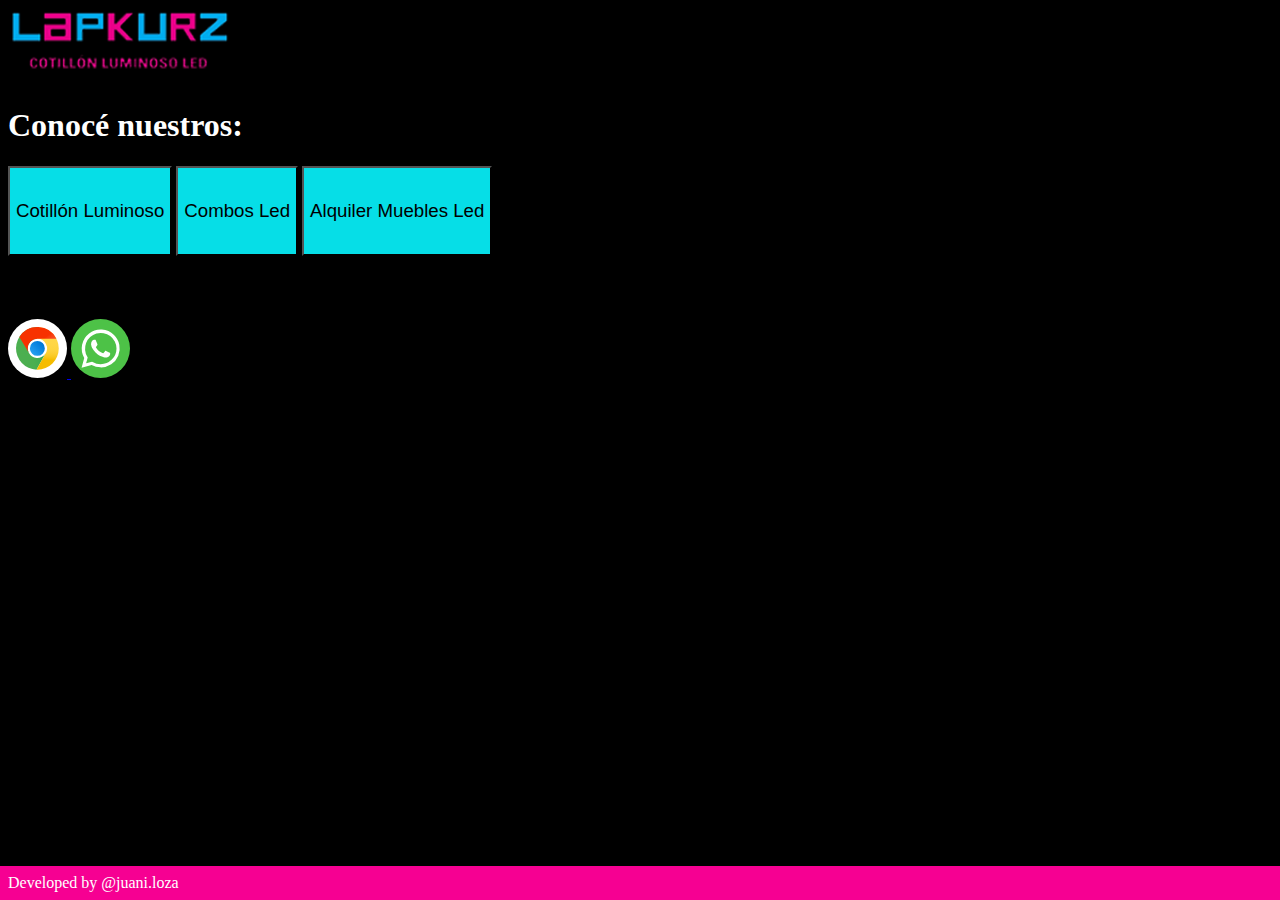
==== index.html @ 58d9423f "Home" ====
<!doctype html>
<html lang="en">
  <head>
    <meta charset="utf-8">
    <meta name="viewport" content="width=device-width, initial-scale=1">
    <title>Lapkurz - Cotillon Luminoso</title>
    <link href="https://cdn.jsdelivr.net/npm/bootstrap@5.2.1/dist/css/bootstrap.min.css" rel="stylesheet" integrity="sha384-iYQeCzEYFbKjA/T2uDLTpkwGzCiq6soy8tYaI1GyVh/UjpbCx/TYkiZhlZB6+fzT" crossorigin="anonymous">
    <link rel="stylesheet" href="assets/style.css"/>
  </head>
  <body class="container-fluid">
    <!-- Logo -->
    <div class="row d-flex justify-content-center mt-5">
      <img id="logo" src="./img/Logo.svg" alt="logo.svg">
    </div>

    <div class="row mt-5">
      <h1 class="d-flex justify-content-center">Conocé nuestros:</h1>
    </div>

    <!-- Botones -->
    <div class="row">

      <div class="col-12 d-flex flex-column p-4">
        <button class="boton_hijo">Cotillón Luminoso</button>
        <button class="boton_hijo">Combos Led</button>
        <button class="boton_hijo">Alquiler Muebles Led</button>
      </div>
    </div>

    <!-- Iconos contacto -->
    <div class="row">
      <div class="col-12 d-flex justify-content-between p-3">
        <a href="https://lapkurz.com/">
          <img src="./img/Icono-chrome.svg" alt="Icono-chrome">
        </a>
        <a href="https://api.whatsapp.com/send/?phone=5491123128745&text&type=phone_number&app_absent=0">
          <img src="./img/Icono-wpp.svg" alt="Icono-wpp">
        </a>
      </div>
    </div>

    <!-- Footer -->
    <div class="row bcg-rosa">
      <footer class="d-flex justify-content-center">
        Developed by @juani.loza
      </footer>
    </div>

    <script src="https://cdn.jsdelivr.net/npm/bootstrap@5.2.1/dist/js/bootstrap.bundle.min.js" integrity="sha384-u1OknCvxWvY5kfmNBILK2hRnQC3Pr17a+RTT6rIHI7NnikvbZlHgTPOOmMi466C8" crossorigin="anonymous"></script>
  </body>
</html>
---- assets/style.css ----
body {
    background-color: black;
    color: white;
    font-style: poppins;
    height: 100%;
}
/* Borde rojo para identificar */
.red {
    border: 2px solid red;
  }

/* Varible para identificar el rojo */
:root{
  --redborder: 2px solid red;
}

.selector-for-some-widget {
    box-sizing: content-box;
  }

#logo {
  max-width: 60%;
}

.boton_hijo{
margin-bottom: 5%;
height: 10vh;
color: black;
font-size: 14pt;
font-weight: 500;
background-color: #06dee7;
}

/* FOOTER */
.bcg-rosa{
  background-color: #f60092;
  position: fixed;
  right: 0;
  bottom: 0;
  left: 0;
  padding: 0.5rem;
}
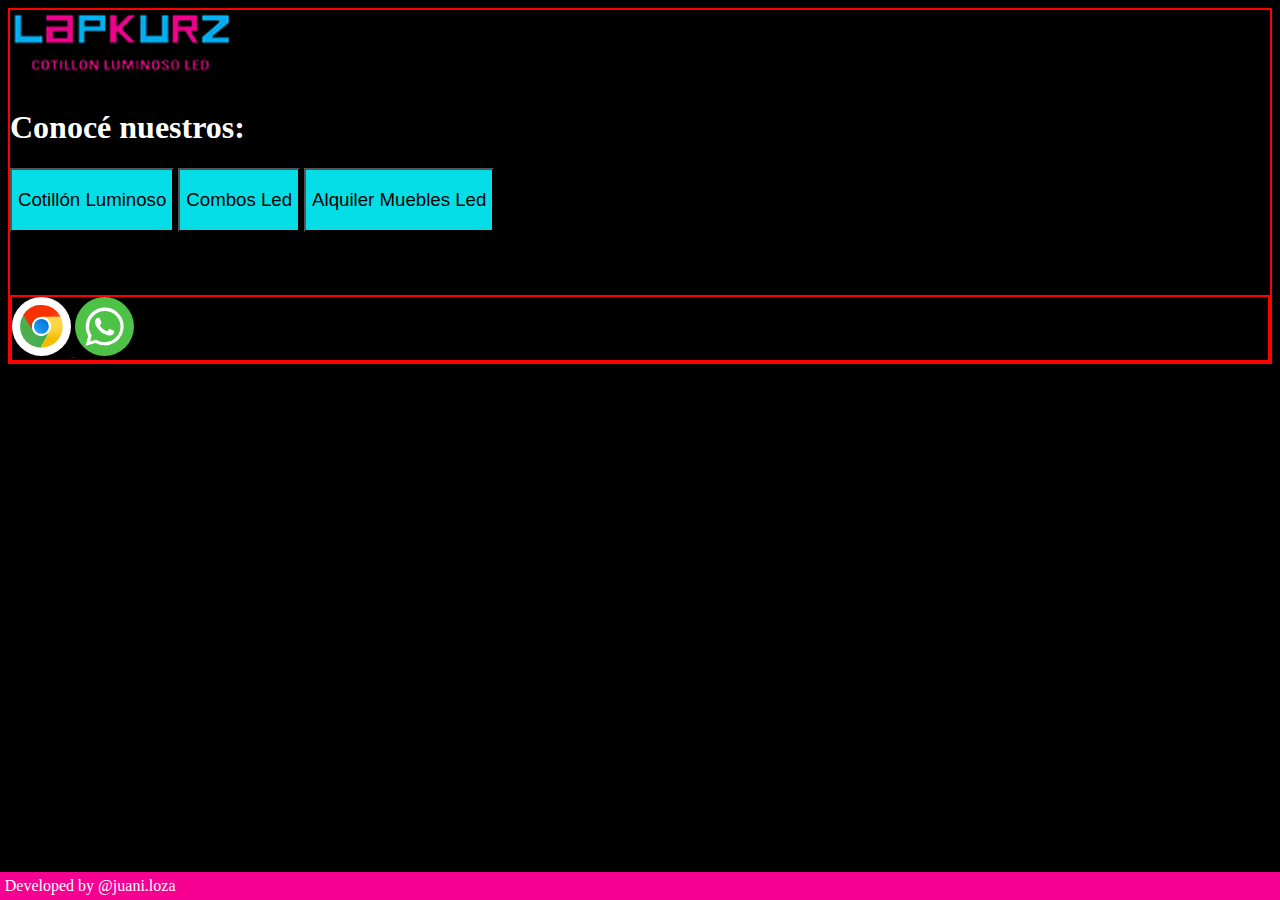
==== commit 83061d3d: "altura boton arreglado" ====
--- a/index.html
+++ b/index.html
@@ -7,7 +7,7 @@
     <link href="https://cdn.jsdelivr.net/npm/bootstrap@5.2.1/dist/css/bootstrap.min.css" rel="stylesheet" integrity="sha384-iYQeCzEYFbKjA/T2uDLTpkwGzCiq6soy8tYaI1GyVh/UjpbCx/TYkiZhlZB6+fzT" crossorigin="anonymous">
     <link rel="stylesheet" href="assets/style.css"/>
   </head>
-  <body class="container-fluid">
+  <body class="container-fluid red">
     <!-- Logo -->
     <div class="row d-flex justify-content-center mt-5">
       <img id="logo" src="./img/Logo.svg" alt="logo.svg">
@@ -29,7 +29,7 @@
 
     <!-- Iconos contacto -->
     <div class="row">
-      <div class="col-12 d-flex justify-content-between p-3">
+      <div class="col-12 d-flex justify-content-between p-3 red">
         <a href="https://lapkurz.com/">
           <img src="./img/Icono-chrome.svg" alt="Icono-chrome">
         </a>
@@ -41,7 +41,7 @@
 
     <!-- Footer -->
     <div class="row bcg-rosa">
-      <footer class="d-flex justify-content-center">
+      <footer class="d-flex justify-content-center align-items-end">
         Developed by @juani.loza
       </footer>
     </div>
--- a/assets/style.css
+++ b/assets/style.css
@@ -24,7 +24,7 @@
 
 .boton_hijo{
 margin-bottom: 5%;
-height: 10vh;
+height: 4rem;
 color: black;
 font-size: 14pt;
 font-weight: 500;
@@ -38,5 +38,5 @@
   right: 0;
   bottom: 0;
   left: 0;
-  padding: 0.5rem;
+  padding: 0.3rem;
 }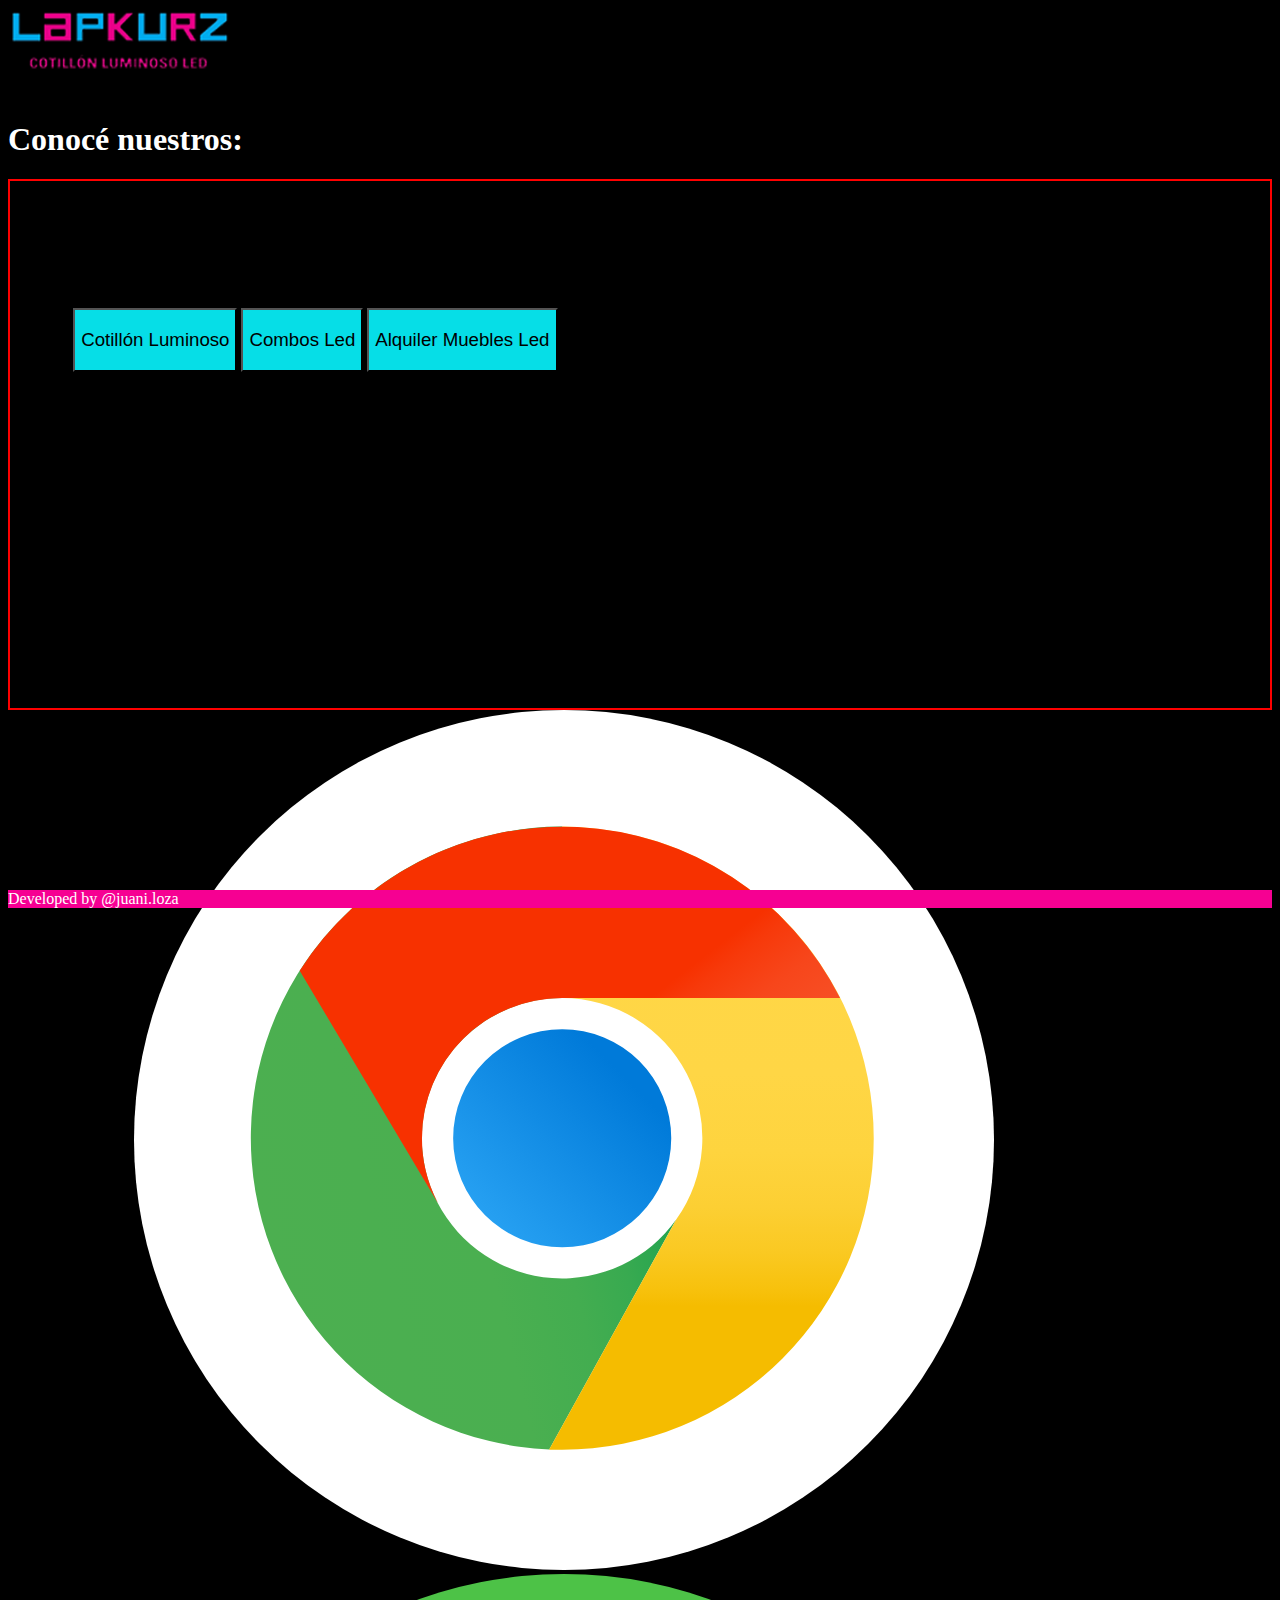
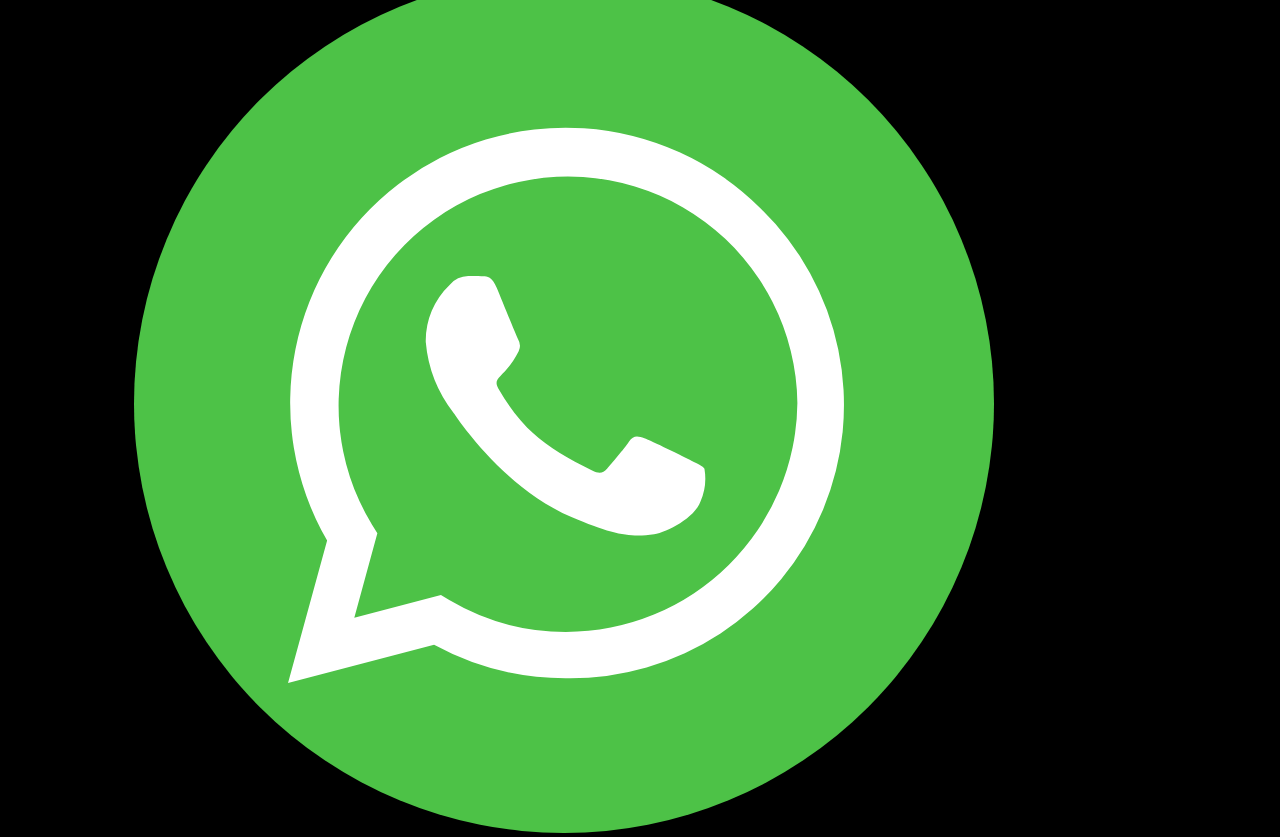
==== commit 4b582c6a: "Heighy y width principales para celular" ====
--- a/index.html
+++ b/index.html
@@ -7,20 +7,19 @@
     <link href="https://cdn.jsdelivr.net/npm/bootstrap@5.2.1/dist/css/bootstrap.min.css" rel="stylesheet" integrity="sha384-iYQeCzEYFbKjA/T2uDLTpkwGzCiq6soy8tYaI1GyVh/UjpbCx/TYkiZhlZB6+fzT" crossorigin="anonymous">
     <link rel="stylesheet" href="assets/style.css"/>
   </head>
-  <body class="container-fluid red">
+  <body class="container-fluid ">
     <!-- Logo -->
-    <div class="row d-flex justify-content-center mt-5">
+    <div class="row d-flex justify-content-center logo_padre ">
       <img id="logo" src="./img/Logo.svg" alt="logo.svg">
     </div>
 
-    <div class="row mt-5">
+    <div class="row ">
       <h1 class="d-flex justify-content-center">Conocé nuestros:</h1>
     </div>
 
     <!-- Botones -->
-    <div class="row">
-
-      <div class="col-12 d-flex flex-column p-4">
+    <div class="row botones_padre ">
+      <div class="col-12 d-flex flex-column justify-content-between ">
         <button class="boton_hijo">Cotillón Luminoso</button>
         <button class="boton_hijo">Combos Led</button>
         <button class="boton_hijo">Alquiler Muebles Led</button>
@@ -28,8 +27,8 @@
     </div>
 
     <!-- Iconos contacto -->
-    <div class="row">
-      <div class="col-12 d-flex justify-content-between p-3 red">
+    <div class="row iconos_padre">
+      <div class="col-12 d-flex justify-content-between align-items-center">
         <a href="https://lapkurz.com/">
           <img src="./img/Icono-chrome.svg" alt="Icono-chrome">
         </a>
--- a/assets/style.css
+++ b/assets/style.css
@@ -1,8 +1,11 @@
-body {
+html, body {
     background-color: black;
     color: white;
     font-style: poppins;
     height: 100%;
+
+    display: flex;
+    flex-direction: column;
 }
 /* Borde rojo para identificar */
 .red {
@@ -18,12 +21,21 @@
     box-sizing: content-box;
   }
 
+.logo_padre{
+  height: 20%;
+}
+
 #logo {
   max-width: 60%;
 }
 
+.botones_padre{
+  height: 60%;
+  border: var(--redborder);
+  padding: 10% 5% 10% 5%;
+}
+
 .boton_hijo{
-margin-bottom: 5%;
 height: 4rem;
 color: black;
 font-size: 14pt;
@@ -31,12 +43,23 @@
 background-color: #06dee7;
 }
 
+.iconos_padre{
+height: 20%;
+}
+.iconos_padre div{
+padding: 0% 10% 0% 10%;
+}
+.iconos_padre div a img{
+  height: 85%;
+  width: 85%;
+  }
+
 /* FOOTER */
 .bcg-rosa{
   background-color: #f60092;
-  position: fixed;
+/*   position: fixed;
   right: 0;
   bottom: 0;
   left: 0;
-  padding: 0.3rem;
+  padding: 0.3rem; */
 }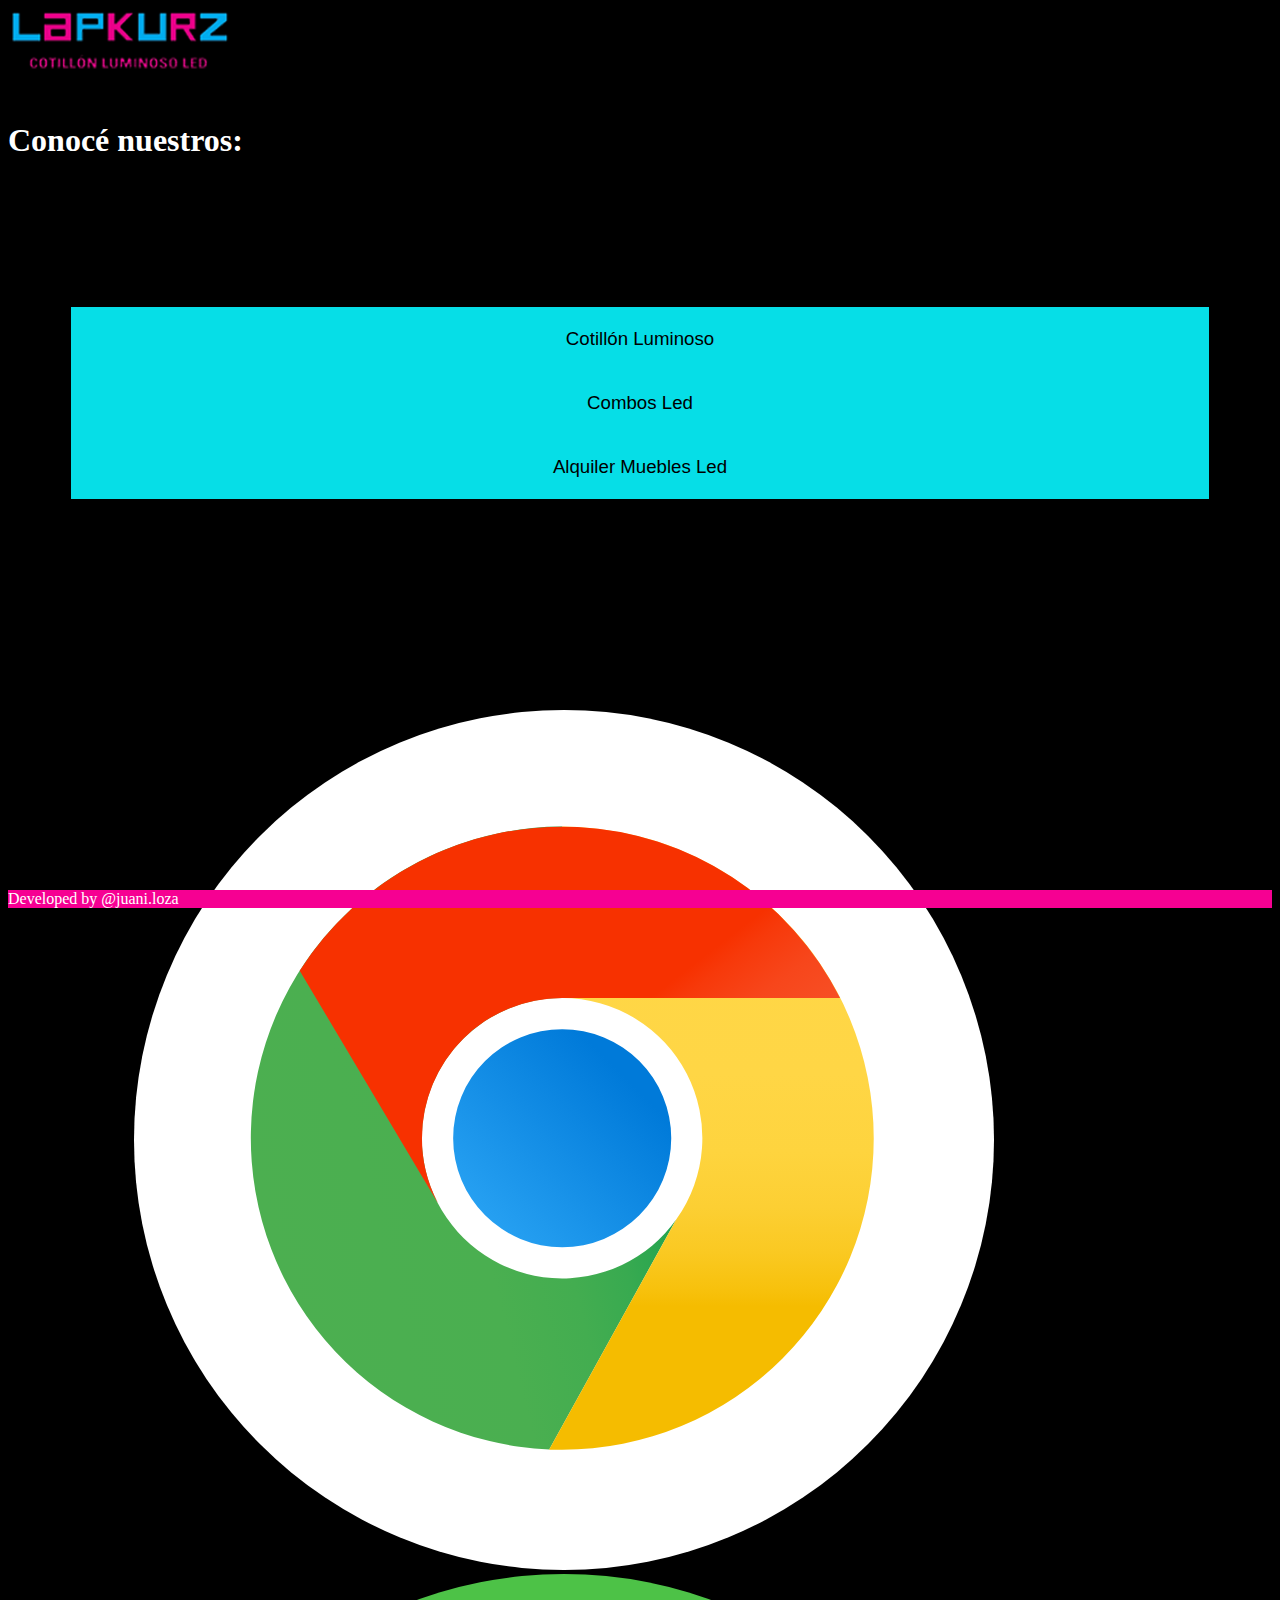
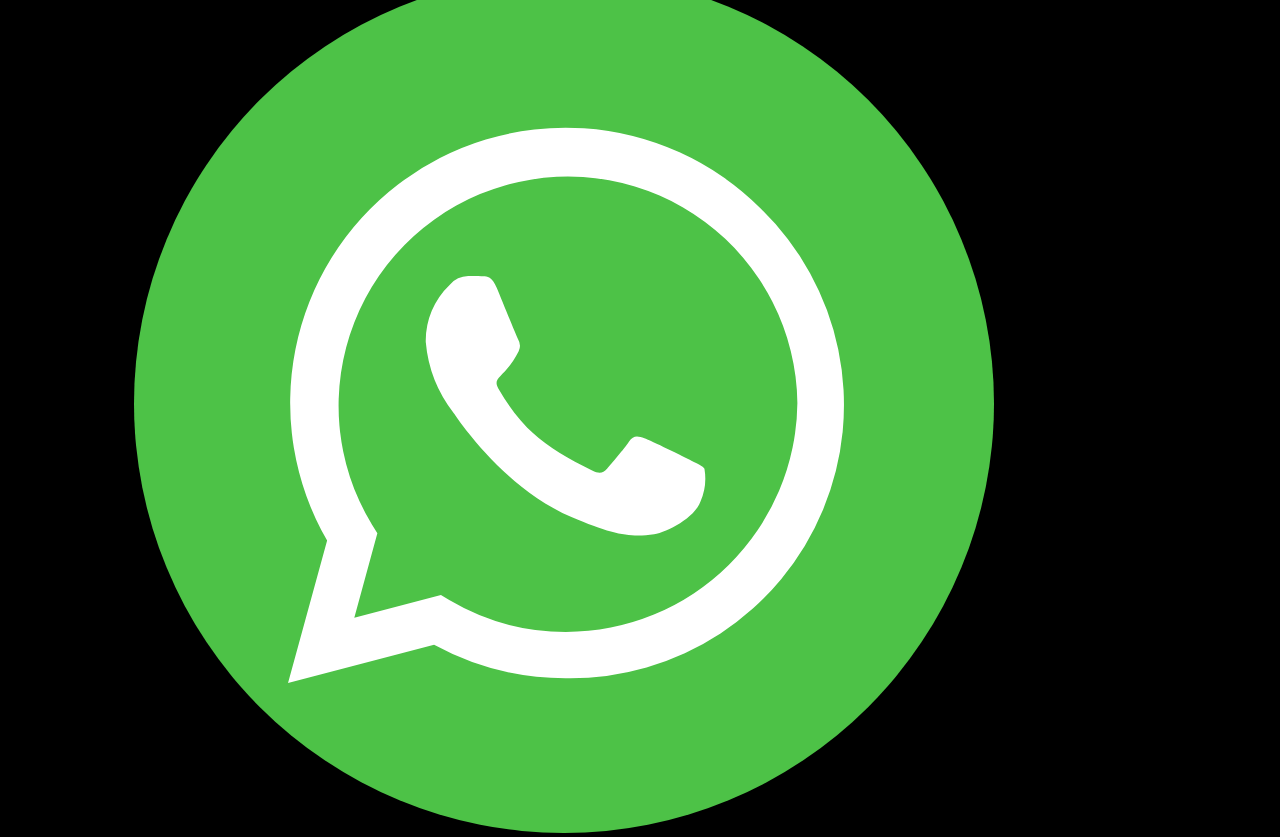
==== commit 1adca6f2: "Creo las otras paginas y agrego la funcionalidad del acordion" ====
--- a/index.html
+++ b/index.html
@@ -18,11 +18,17 @@
     </div>
 
     <!-- Botones -->
-    <div class="row botones_padre ">
-      <div class="col-12 d-flex flex-column justify-content-between ">
-        <button class="boton_hijo">Cotillón Luminoso</button>
-        <button class="boton_hijo">Combos Led</button>
-        <button class="boton_hijo">Alquiler Muebles Led</button>
+    <div class="row botones_padre">
+      <div class="col-12 d-flex flex-column justify-content-between">
+        <a href="./cotillon.html" class="boton_hijo">
+          <button>Cotillón Luminoso</button>
+        </a>
+        <a href="./combos.html" class="boton_hijo">
+          <button>Combos Led</button>
+        </a>
+        <a href="./muebles.html" class="boton_hijo">
+          <button>Alquiler Muebles Led</button>
+        </a>
       </div>
     </div>
 
--- a/assets/style.css
+++ b/assets/style.css
@@ -31,16 +31,31 @@
 
 .botones_padre{
   height: 60%;
-  border: var(--redborder);
   padding: 10% 5% 10% 5%;
 }
 
 .boton_hijo{
 height: 4rem;
-color: black;
-font-size: 14pt;
-font-weight: 500;
 background-color: #06dee7;
+display: flex;
+justify-content: center;
+align-items: center;
+text-decoration: none;
+}
+.boton_hijo button {
+  color: black;
+  font-size: 14pt;
+  font-weight: 500;
+  border: none;
+  background-color: #06dee7;
+}
+
+.volver_hijo button{
+  color: white;
+  font-size: 14pt;
+  font-weight: 500;
+  border: none;
+  background-color: black;
 }
 
 .iconos_padre{
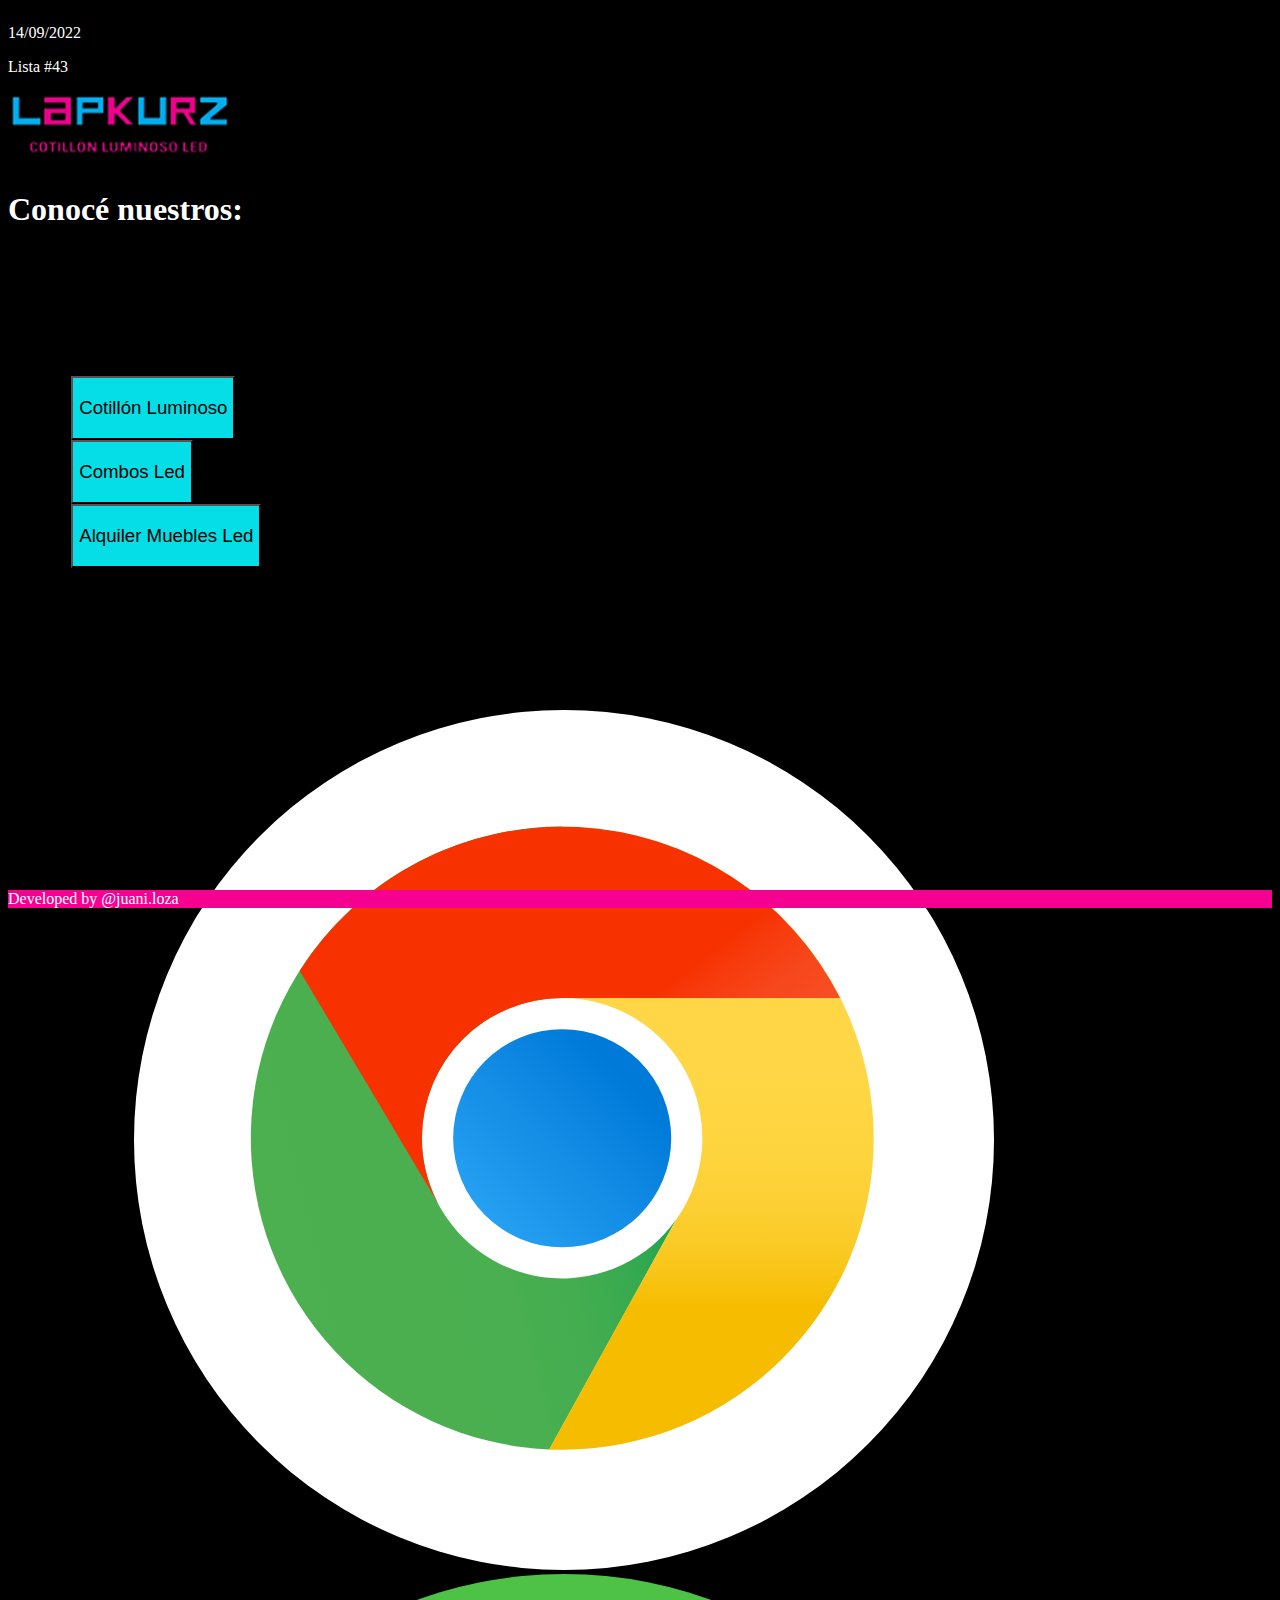
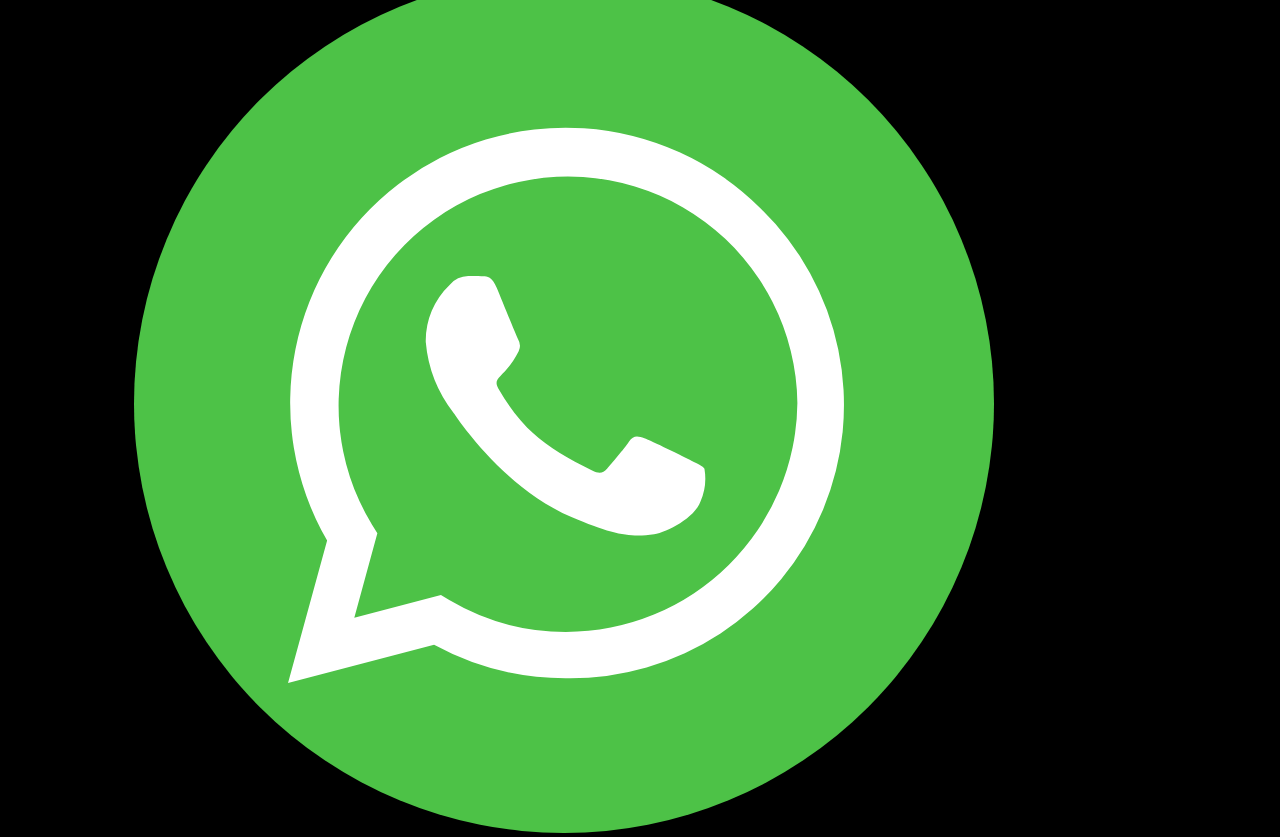
==== commit 22ba2158: "mejoro boton volver y texto de botones" ====
--- a/index.html
+++ b/index.html
@@ -4,10 +4,15 @@
     <meta charset="utf-8">
     <meta name="viewport" content="width=device-width, initial-scale=1">
     <title>Lapkurz - Cotillon Luminoso</title>
+    <link rel="stylesheet" href="https://cdnjs.cloudflare.com/ajax/libs/font-awesome/6.2.0/css/all.min.css" integrity="sha512-xh6O/CkQoPOWDdYTDqeRdPCVd1SpvCA9XXcUnZS2FmJNp1coAFzvtCN9BmamE+4aHK8yyUHUSCcJHgXloTyT2A==" crossorigin="anonymous" referrerpolicy="no-referrer"/>
     <link href="https://cdn.jsdelivr.net/npm/bootstrap@5.2.1/dist/css/bootstrap.min.css" rel="stylesheet" integrity="sha384-iYQeCzEYFbKjA/T2uDLTpkwGzCiq6soy8tYaI1GyVh/UjpbCx/TYkiZhlZB6+fzT" crossorigin="anonymous">
     <link rel="stylesheet" href="assets/style.css"/>
   </head>
   <body class="container-fluid ">
+    <div class="row d-flex justify-content-end">
+      <p class="col-3" style="font-weight: 500;">14/09/2022</p>
+      <p class="col-3" style="font-weight: 500;">Lista #43</p>
+    </div>
     <!-- Logo -->
     <div class="row d-flex justify-content-center logo_padre ">
       <img id="logo" src="./img/Logo.svg" alt="logo.svg">
@@ -20,15 +25,9 @@
     <!-- Botones -->
     <div class="row botones_padre">
       <div class="col-12 d-flex flex-column justify-content-between">
-        <a href="./cotillon.html" class="boton_hijo">
-          <button>Cotillón Luminoso</button>
-        </a>
-        <a href="./combos.html" class="boton_hijo">
-          <button>Combos Led</button>
-        </a>
-        <a href="./muebles.html" class="boton_hijo">
-          <button>Alquiler Muebles Led</button>
-        </a>
+        <button class="boton_hijo"><a href="./cotillon.html">Cotillón Luminoso</a></button>
+        <button class="boton_hijo"><a href="./combos.html">Combos Led</a></button>
+        <button class="boton_hijo"><a href="./muebles.html">Alquiler Muebles Led</a></button>
       </div>
     </div>
 
--- a/assets/style.css
+++ b/assets/style.css
@@ -40,19 +40,22 @@
 display: flex;
 justify-content: center;
 align-items: center;
-text-decoration: none;
 }
-.boton_hijo button {
+.boton_hijo a {
   color: black;
+  text-decoration: none;
   font-size: 14pt;
   font-weight: 500;
   border: none;
-  background-color: #06dee7;
 }
 
-.volver_hijo button{
+.boton_hijo:hover {
+  background-color: #f60092;
+}
+
+.volver_hijo i button {
   color: white;
-  font-size: 14pt;
+  font-size: 12pt;
   font-weight: 500;
   border: none;
   background-color: black;
@@ -77,4 +80,48 @@
   bottom: 0;
   left: 0;
   padding: 0.3rem; */
-}+}
+
+.arrow{
+  color: white;
+  text-decoration: none;
+}
+
+
+
+.accordion-body{
+  background-color: black;
+  color: white;
+}
+
+/* Tamaño de las imagenes general */
+.accordion-body div img {
+  scale: 80%;
+}
+
+.precio{
+  font-size: 14pt;
+  font-weight: 600;
+}
+
+.descripcion_producto {
+  font-size: 12pt;
+  font-weight: bold;
+  margin-top: -0.5rem;
+}
+
+.boton-acordion{
+  width: 100%;
+  background-color: black;
+  border: yellow 2px solid;
+  border-radius: 5px;
+  color: white;
+  font-weight: 500;
+  padding: 0.5rem;
+  position: relative;
+}
+
+.fa-chevron-down{
+  position: absolute;
+  right: 1.5rem;
+}
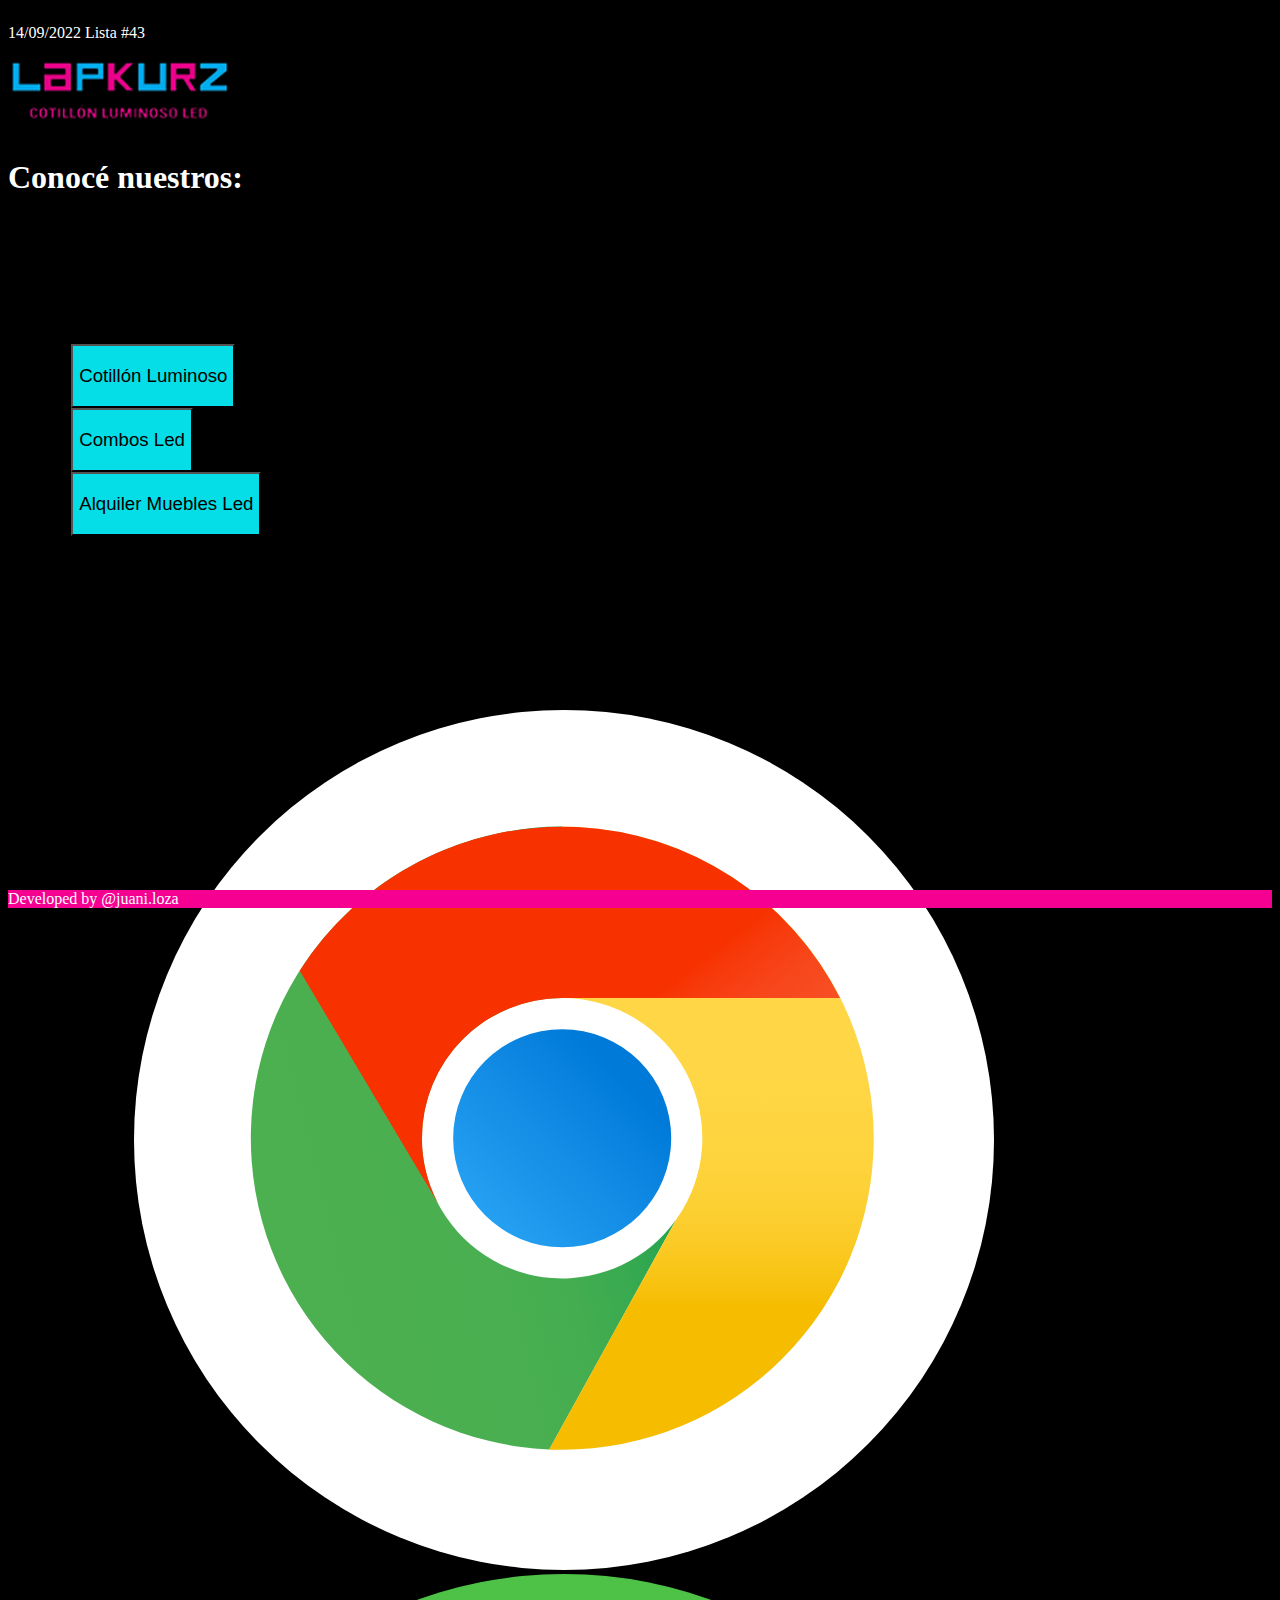
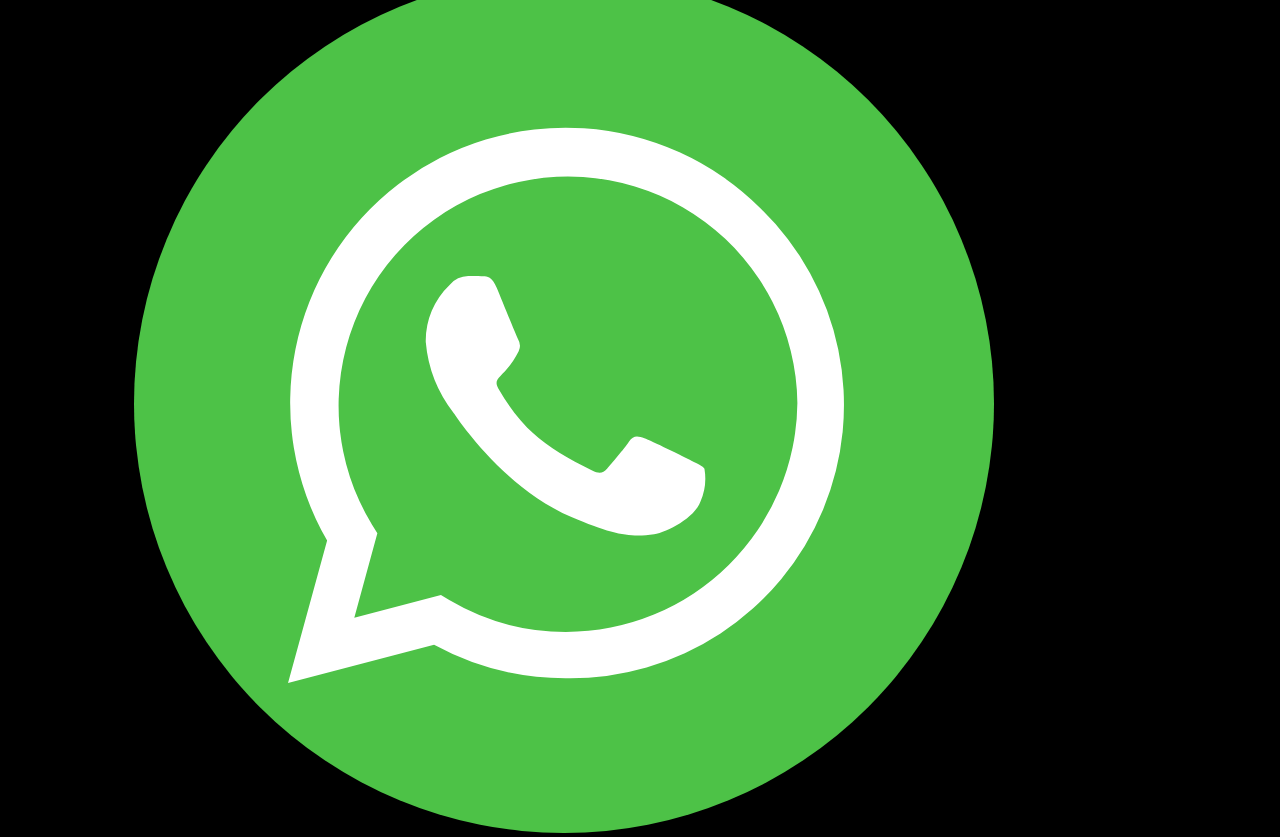
==== commit f25f1260: "arreglo color de combos y texto fecha" ====
--- a/index.html
+++ b/index.html
@@ -9,10 +9,9 @@
     <link rel="stylesheet" href="assets/style.css"/>
   </head>
   <body class="container-fluid ">
-    <div class="row d-flex justify-content-end">
-      <p class="col-3" style="font-weight: 500;">14/09/2022</p>
-      <p class="col-3" style="font-weight: 500;">Lista #43</p>
-    </div>
+    <div class="row py-2 justify-content-end">
+      <p class="col-6" style="font-weight: 500;">14/09/2022 Lista #43</p>
+  </div>
     <!-- Logo -->
     <div class="row d-flex justify-content-center logo_padre ">
       <img id="logo" src="./img/Logo.svg" alt="logo.svg">
@@ -27,7 +26,7 @@
       <div class="col-12 d-flex flex-column justify-content-between">
         <button class="boton_hijo"><a href="./cotillon.html">Cotillón Luminoso</a></button>
         <button class="boton_hijo"><a href="./combos.html">Combos Led</a></button>
-        <button class="boton_hijo"><a href="./muebles.html">Alquiler Muebles Led</a></button>
+        <button class="boton_hijo"><a href="./img/Lista-Alquiler-muebles-06_22.pdf">Alquiler Muebles Led</a></button>
       </div>
     </div>
 
--- a/assets/style.css
+++ b/assets/style.css
@@ -46,7 +46,12 @@
   text-decoration: none;
   font-size: 14pt;
   font-weight: 500;
-  border: none;
+  width: 100%;
+  height: 100%;
+
+  display: flex;
+  justify-content: center;
+  align-items: center;
 }
 
 .boton_hijo:hover {
@@ -94,6 +99,11 @@
   color: white;
 }
 
+.accordion-item{
+  border: yellow 1px solid;
+  background-color: black;
+}
+
 /* Tamaño de las imagenes general */
 .accordion-body div img {
   scale: 80%;
@@ -125,3 +135,27 @@
   position: absolute;
   right: 1.5rem;
 }
+
+.items_combos{
+  list-style: none;
+}
+.items_combos li {
+  margin-top: 0.5rem;
+  margin-bottom: 0.5rem;
+  margin-left: -10px;
+  font-weight: 650;
+  letter-spacing: 2px;
+  font-size: 14pt;
+  color: #000000;
+}
+
+.precio_combos {
+  font-size: 28pt;
+  text-align: center;
+  font-weight: bold;
+  letter-spacing: 4px;
+}
+
+.body_combos{
+  background-color: #136f72;
+}